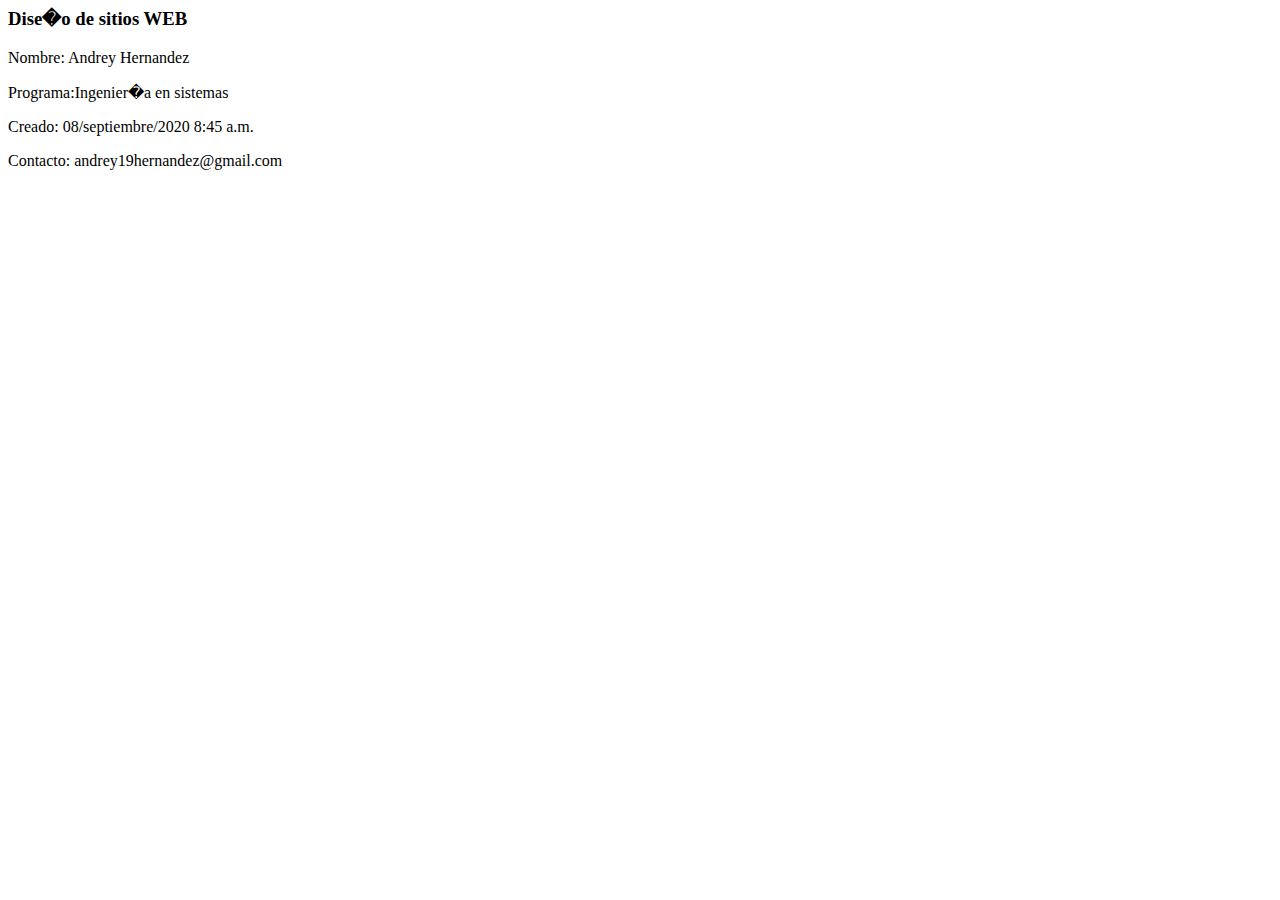
==== index.html @ 649b5d6c "Se carga el archivo HTML solicitado" ====
<html>
<head>
<h3> Dise�o de sitios WEB </h3>
</head>
<body>
<p>Nombre: Andrey Hernandez</p>
<p>Programa:Ingenier�a en sistemas</p>
<p>Creado: 08/septiembre/2020  8:45 a.m.</p>
<p>Contacto: andrey19hernandez@gmail.com</p>
</body>
</html>
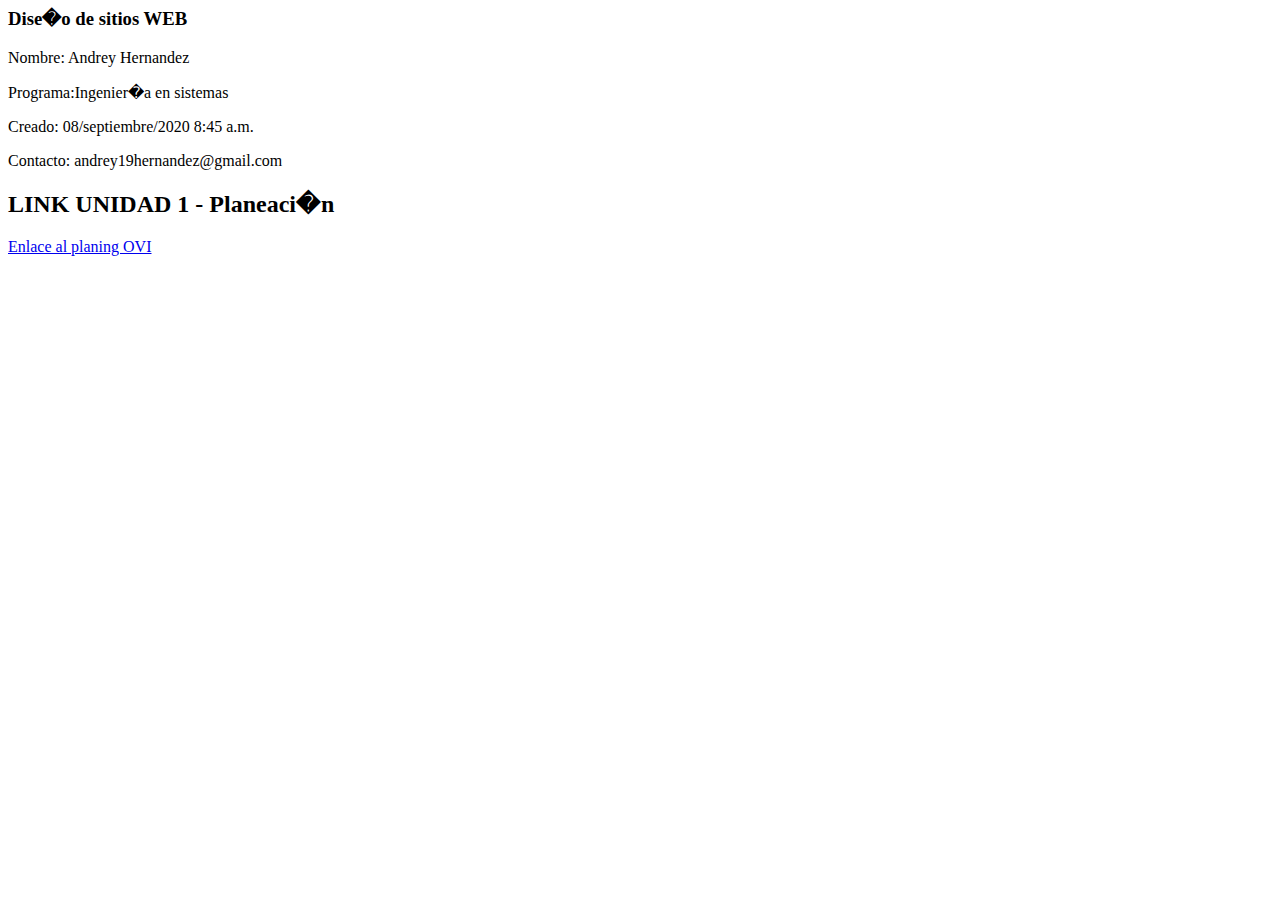
==== commit 7a355b07: "link planing" ====
--- a/index.html
+++ b/index.html
@@ -7,5 +7,7 @@
 <p>Programa:Ingenier�a en sistemas</p>
 <p>Creado: 08/septiembre/2020  8:45 a.m.</p>
 <p>Contacto: andrey19hernandez@gmail.com</p>
+<h2> LINK UNIDAD 1 - Planeaci�n </h2>
+<a href="planing.html">Enlace al planing OVI</a>
 </body>
 </html>